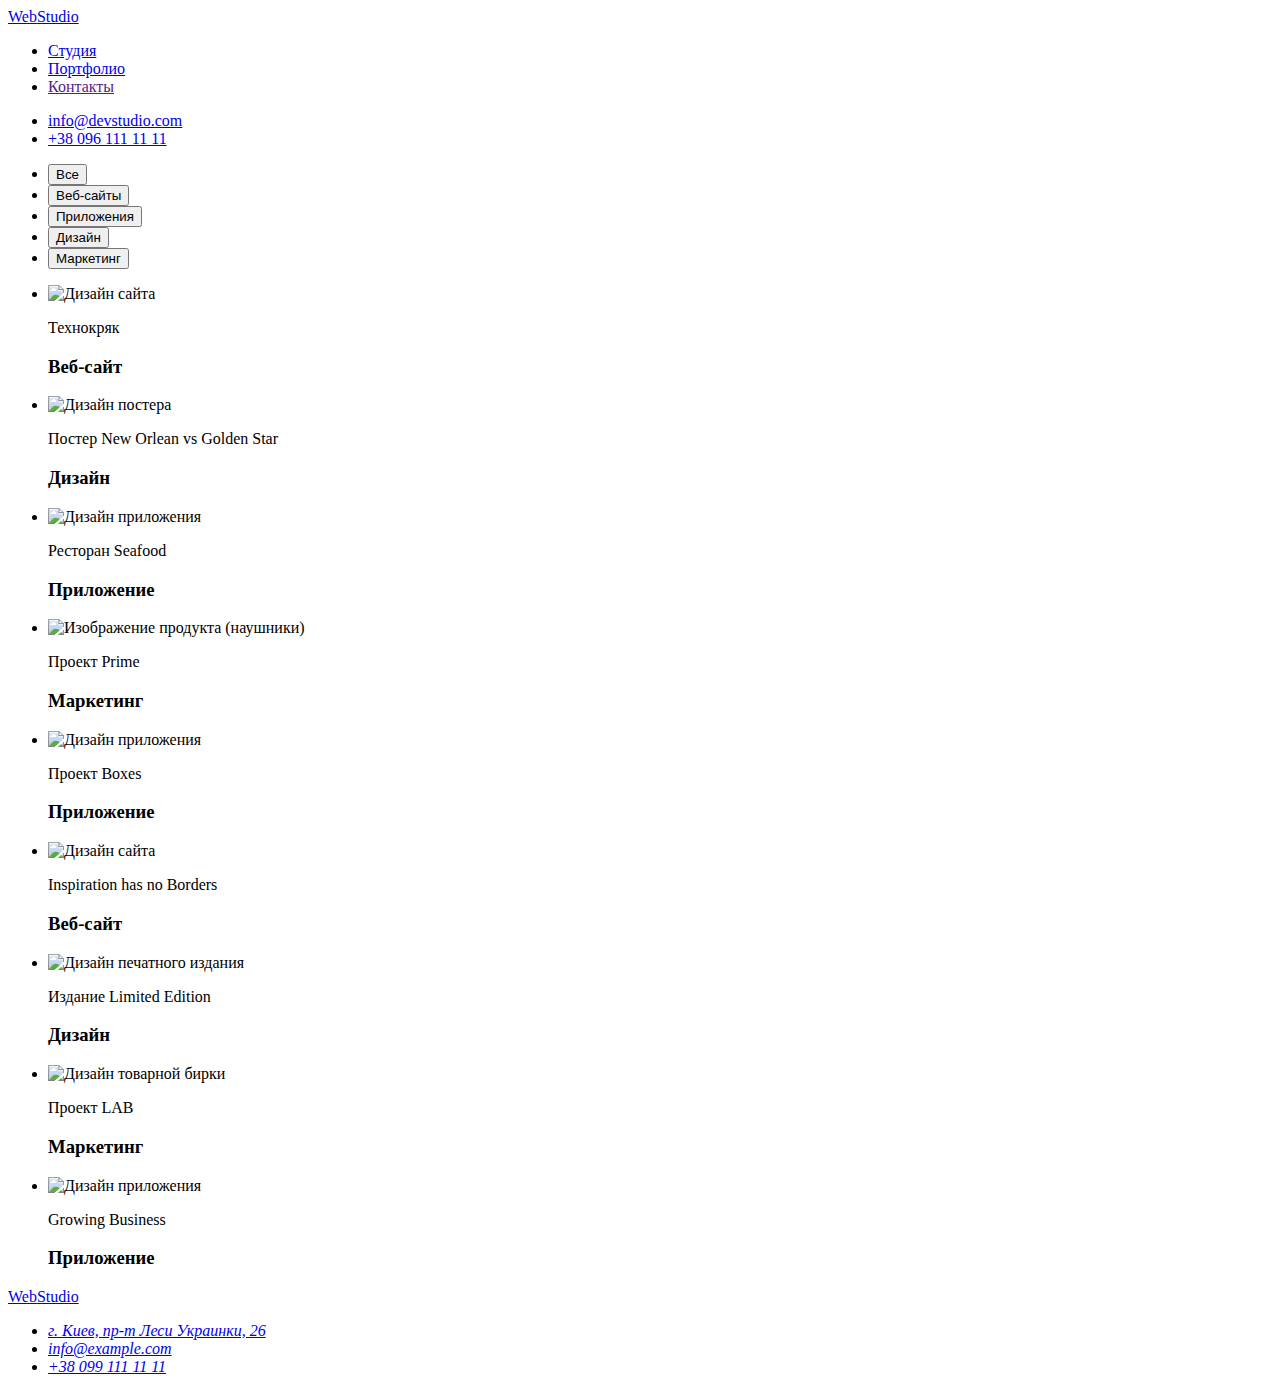
==== portfolio.html @ b07ba703 "Mistakes corrected" ====
<!DOCTYPE html>
<html lang="en">
<head>
    <meta charset="UTF-8">
    <meta http-equiv="X-UA-Compatible" content="IE=edge">
    <meta name="viewport" content="width=device-width, initial-scale=1.0">
    <title lang="en">WebStudio portfolio</title>
    <link rel="preconnect" href="https://fonts.gstatic.com">
    <link href="https://fonts.googleapis.com/css2?family=Raleway:wght@700&family=Roboto:wght@400;500;700;900&display=swap"
      rel="stylesheet">
    <link rel="stylesheet" href="./css/styles.css">
</head>
<body>
    <!--HEADER-->
    <header  class="portfolio-header">
        <!--NAVIGATION BAR-->
        <nav class="main-nav">
          <!--LOGO-->
          <a class="logo" href="./"><span class="logo-blue">Web</span><span class="logo-black">Studio</span></a>
          <!--MAIN MENU-->
          <ul class="main-menu">
            <li class="menu-list">
              <a class="menu-link" href="./index.html">Студия</a>
            </li>
            <li class="menu-list">
              <a class="menu-link" href="./portfolio.html">Портфолио</a>
            </li>
            <li class="menu-list">
              <a class="menu-link" href="">Контакты</a>
            </li>
          </ul>
        </nav>
        <!--CONTACTS-->
        <ul class="contacts-nav">
          <li class="contacts-list">
            <a class="contacts-link" href="mailto:info@devstudio.com">info@devstudio.com</a>
          </li>
          <li class="contacts-list">
            <a class="contacts-link" href="tel:+380961111111">+38 096 111 11 11</a>
          </li>
        </ul>
      </header>
      <main class="portfolio-main">
        <h1 class="portfolio-title" hidden>Проекты</h1>
        <!--PROJECTS FILTER-->
        <section>
        <h2 class="section-title" hidden>Фильтр проектов</h2>
        <ul class="portfolio-filter">
            <li class="filter-list">
              <button class="filter-button" type="button">Все</button>  
            </li>
            <li class="filter-list">
                <button class="filter-button" type="button">Веб-сайты</button>
            </li>
            <li class="filter-list">
                <button class="filter-button" type="button">Приложения</button>
            </li>
            <li class="filter-list">
                <button class="filter-button" type="button">Дизайн</button>
            </li>
            <li class="filter-list">
                <button class="filter-button" type="button">Маркетинг</button>
            </li>
        </ul>
        </section>
        <!--PROJECTS-->
        <section>
          <h2 class="section-title" hidden>Примеры проектов</h2>
          <ul class="projects-nav">
            <!--PROJECT-1-->
            <li class="projects-list">
              <img class="projecs-image"
              src="/images/images-projects/img-project-1.jpg"
              alt="Дизайн сайта"
              width="370"
              height="294"
              />
              <p class="projects-name">Технокряк</p>
              <h3 class="projects-type">Веб-сайт</h3>
            </li>
            <!--PROJECT-2-->
            <li class="projects-list">
              <img class="projecs-image" 
              src="./images/images-projects/img-project-2.jpg"
              alt="Дизайн постера"
              width="370"
              height="294" />
              <p class="projects-name">Постер <span lang="en">New Orlean vs Golden Star</span></p>
              <h3 class="projects-type">Дизайн</h3>
            </li>
            <!--PROJECT-3-->
            <li class="projects-list">
              <img class="projecs-image" src="./images/images-projects/img-project-3.jpg" alt="Дизайн приложения" width="370" height="294" />
              <p class="projects-name">Ресторан <span lang="en">Seafood</span></p>
              <h3 class="projects-type">Приложение</h3>
            </li>
            <!--PROJECT-4-->
            <li class="projects-list">
              <img class="projecs-image" src="./images/images-projects/img-project-4.jpg" alt="Изображение продукта (наушники)" width="370" height="294" />
              <p class="projects-name">Проект <span lang="en">Prime</span></p>
              <h3 class="projects-type">Маркетинг</h3>
            </li>
            <!--PROJECT-5-->
            <li class="projects-list">
              <img class="projecs-image" src="./images/images-projects/img-project-5.jpg" alt="Дизайн приложения" width="370" height="294" />
              <p class="projects-name">Проект <span lang="en">Boxes</span></p>
              <h3 class="projects-type">Приложение</h3>
            </li>
            <!--PROJECT-6-->
            <li class="projects-list">
              <img class="projecs-image" src="./images/images-projects/img-project-6.jpg" alt="Дизайн сайта" width="370" height="294" />
              <p class="projects-name" lang="en">Inspiration has no Borders</p>
              <h3 class="projects-type">Веб-сайт</h3>
            </li>
            <!--PROJECT-7-->
            <li class="projects-list">
              <img class="projecs-image" src="./images/images-projects/img-project-7.jpg" alt="Дизайн печатного издания" width="370" height="294" />
              <p class="projects-name">Издание <span lang="en">Limited Edition</span></p>
              <h3 class="projects-type">Дизайн</h3>
            </li>
            <!--PROJECT-8-->
            <li class="projects-list">
              <img class="projecs-image" src="./images/images-projects/img-project-8.jpg" alt="Дизайн товарной бирки" width="370" height="294" />
              <p class="projects-name">Проект <span lang="en">LAB</span></p>
              <h3 class="projects-type">Маркетинг</h3>
            </li>
            <!--PROJECT-9-->
            <li class="projects-list">
              <img class="projecs-image" src="./images/images-projects/img-project-9.jpg" alt="Дизайн приложения" width="370" height="294" />
              <p class="projects-name" lang="en">Growing Business</p>
              <h3 class="projects-type">Приложение</h3>
            </li>
          </ul>
        </section>
      </main>
      <footer class="page-footer">
        <!--LOGO-->
        <a class="logo" href="./"><span class="logo-blue">Web</span><span class="logo-black">Studio</span></a>
        <!--CONTACTS-->
        <address class="address-footer">
          <ul class="contacts-footer">
            <li class="contacts-list-footer">
              <a class="contacts-link-footer" href="https://goo.gl/maps/XPHjit8o5JEsovho7"
                >г. Киев, пр-т Леси Украинки, 26</a
              >
            </li>
            <li class="contacts-list-footer">
              <a class="contacts-link-footer" href="mailto:info@example.com">info@example.com</a></li>
            <li class="contacts-list-footer">
              <a class="contacts-link-footer" href="tel:+380991111111">+38 099 111 11 11</a></li>
          </ul>
        </address>
      </footer>
</body>
</html>
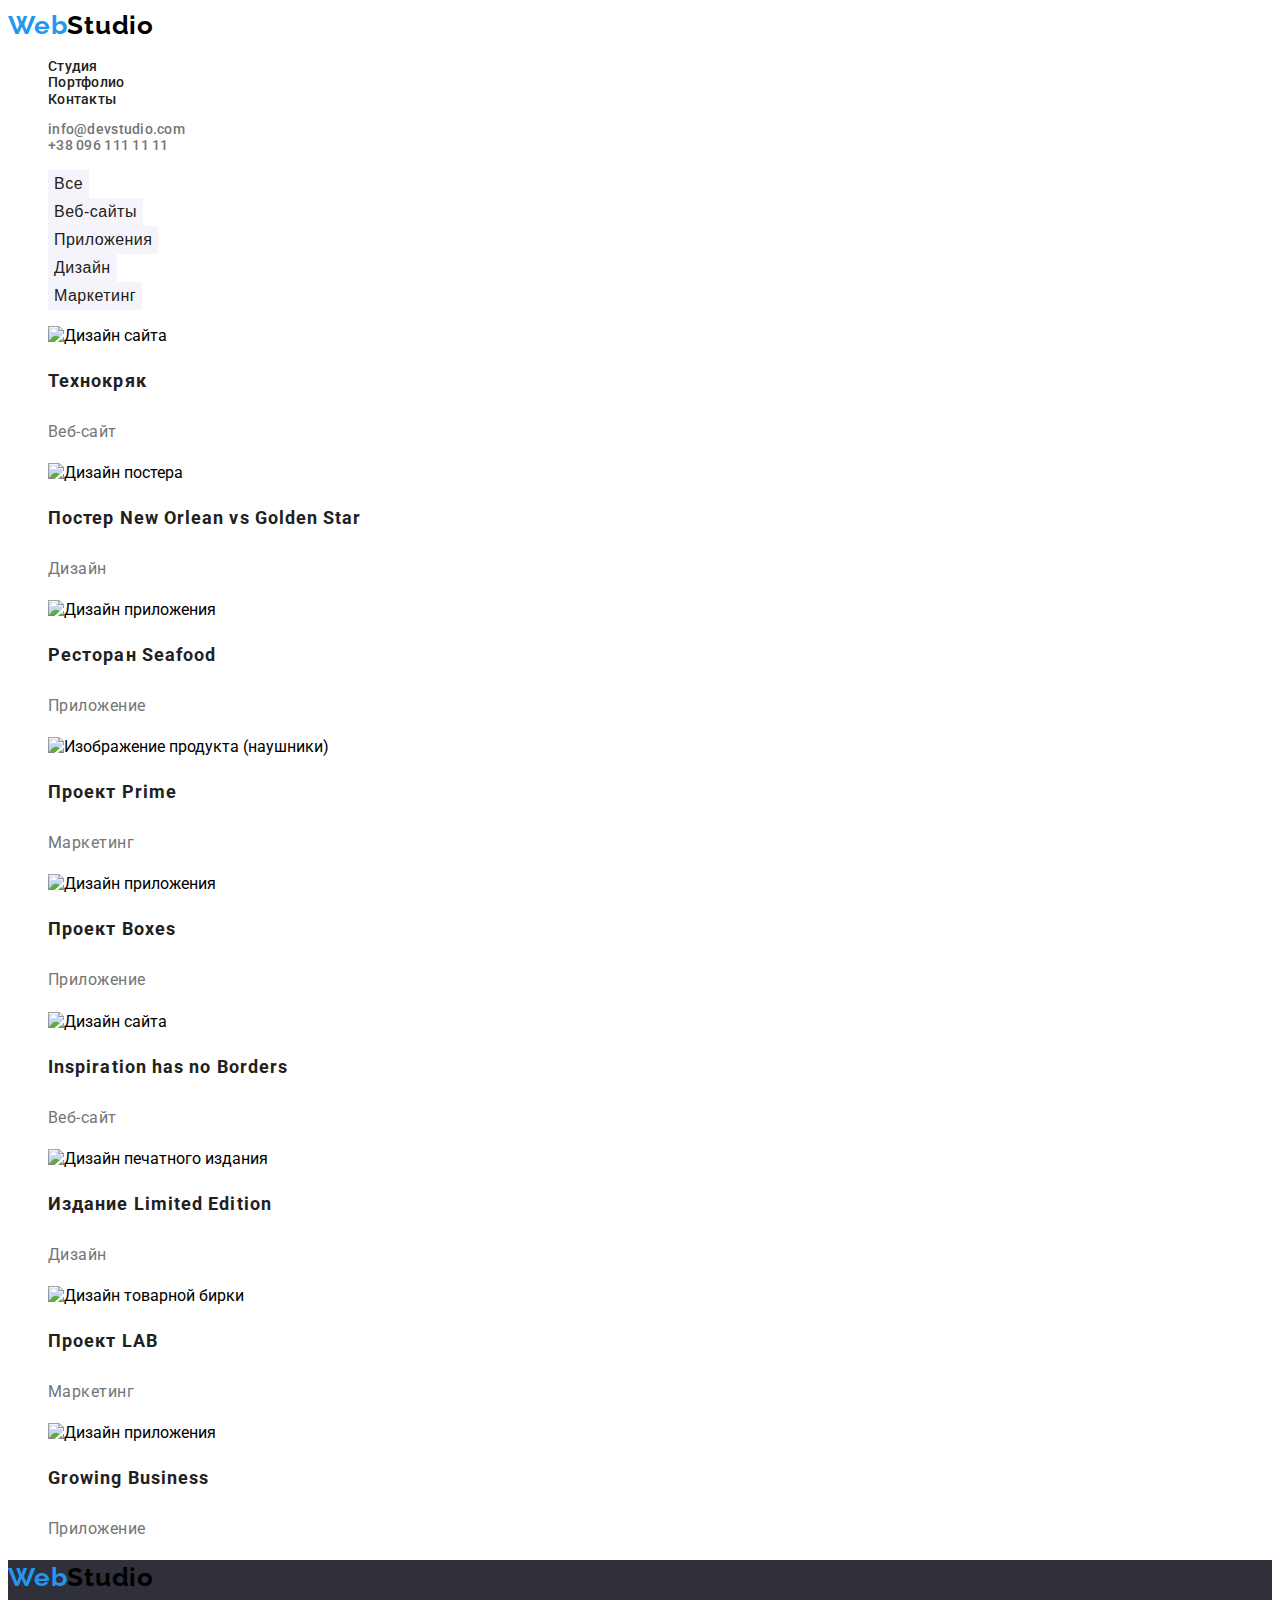
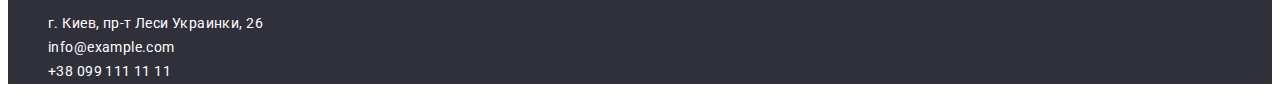
==== commit ee490009: "HTML (2 pages) + CSS" ====
--- a/portfolio.html
+++ b/portfolio.html
@@ -43,7 +43,7 @@
       <main class="portfolio-main">
         <h1 class="portfolio-title" hidden>Проекты</h1>
         <!--PROJECTS FILTER-->
-        <section>
+        <section class="filter-section">
         <h2 class="section-title" hidden>Фильтр проектов</h2>
         <ul class="portfolio-filter">
             <li class="filter-list">
@@ -64,7 +64,7 @@
         </ul>
         </section>
         <!--PROJECTS-->
-        <section>
+        <section class="projects-section">
           <h2 class="section-title" hidden>Примеры проектов</h2>
           <ul class="projects-nav">
             <!--PROJECT-1-->
--- a/css/styles.css
+++ b/css/styles.css
@@ -0,0 +1,166 @@
+:root {
+  --text-color: #757575;
+  --title-color: #212121;
+  --accent-font-color: #ffffff;
+  --accent-color: #2196f3;
+  --background-dark: #2f303a;
+  --background-light: #f5f4fa;
+}
+body {
+  font-family: "Roboto", sans-serif;
+  font-style: normal;
+}
+body ul {
+  list-style: none;
+}
+body a {
+  text-decoration: none;
+}
+/*--HEADER STYLE--*/
+.main-header,
+.portfolio-header {
+  font-weight: 500;
+  font-size: 14px;
+  line-height: 1.17;
+  letter-spacing: 0.02em;
+}
+/*--LOGO STYLE--*/
+.logo {
+  font-family: "Raleway", sans-serif;
+  font-weight: 700;
+  font-size: 26px;
+  line-height: 1.38;
+  letter-spacing: 0.03em;
+}
+.logo-blue {
+  color: var(--accent-color);
+}
+.logo-black {
+  color: #000000;
+}
+/*--MAIN MENU STYLE--*/
+.menu-link {
+  color: var(--title-color);
+}
+.menu-link:hover,
+.menu-link:focus {
+  color: var(--accent-color);
+  cursor: pointer;
+}
+/*--CONTACTS STYLE--*/
+.contacts-link {
+  color: var(--text-color);
+}
+.contacts-link:hover,
+.contacts-link:focus {
+  color: var(--accent-color);
+  cursor: pointer;
+}
+/*--HERO SECTION STYLE--*/
+.hero-section {
+  background-color: var(--background-dark);
+}
+.hero-title {
+  color: var(--accent-font-color);
+  font-weight: 900;
+  font-size: 44px;
+  line-height: 1.36;
+  letter-spacing: 0.06em;
+}
+.button-order {
+  background-color: var(--accent-color);
+  color: var(--accent-font-color);
+  font-size: 16px;
+  font-weight: 700;
+  line-height: 1.88;
+  letter-spacing: 0.06em;
+}
+/*--FEATURES SECTION STYLE--*/
+.features-title {
+  color: var(--title-color);
+  font-size: 14px;
+  font-weight: 700;
+  line-height: 1.17;
+  text-transform: uppercase;
+  letter-spacing: 0.03em;
+}
+.features-text {
+  color: var(--text-color);
+  font-size: 14px;
+  font-weight: 400;
+  line-height: 1.71;
+  letter-spacing: 0.03em;
+}
+/*--OUR SERVICES SECTION STYLE--*/
+.section-title {
+  color: var(--title-color);
+  font-size: 36px;
+  font-weight: 700;
+  line-height: 1.17;
+  letter-spacing: 0.03em;
+}
+/*--OUR TEAM SECTION STYLE--*/
+.team-section {
+  background-color: var(--background-light);
+  line-height: 1.17;
+  letter-spacing: 0.03em;
+}
+.team-name {
+  color: var(--title-color);
+  font-size: 16px;
+  font-weight: 500;
+}
+.team-text {
+  color: var(--text-color);
+  font-size: 16px;
+  font-weight: 400;
+}
+/*--FOOTER STYLE--*/
+.page-footer {
+  background-color: var(--background-dark);
+}
+.contacts-link-footer {
+  color: var(--accent-font-color);
+  font-size: 14px;
+  font-weight: 400;
+  font-style: normal;
+  line-height: 1.71;
+  letter-spacing: 0.03em;
+}
+/*--PORTFOLIO PAGE STYLE--*/
+/*--FILTER BUTTON STYLE--*/
+.filter-button {
+  background-color: var(--background-light);
+  color: var(--title-color);
+  border: none;
+  font-size: 16px;
+  font-weight: 500;
+  line-height: 1.63;
+  letter-spacing: 0.03em;
+}
+.filter-button:hover,
+.filter-button:focus {
+  background-color: var(--accent-color);
+  color: var(--accent-font-color);
+  border: none;
+  font-size: 16px;
+  font-weight: 500;
+  line-height: 1.63;
+  letter-spacing: 0.03em;
+  cursor: pointer;
+}
+/*--PROJECTS SECTION STYLE--*/
+.projects-name {
+  color: var(--title-color);
+  font-weight: 700;
+  font-size: 18px;
+  line-height: 2;
+  letter-spacing: 0.06em;
+}
+.projects-type {
+  color: var(--text-color);
+  font-weight: 400;
+  font-size: 16px;
+  line-height: 1.88;
+  letter-spacing: 0.03em;
+}
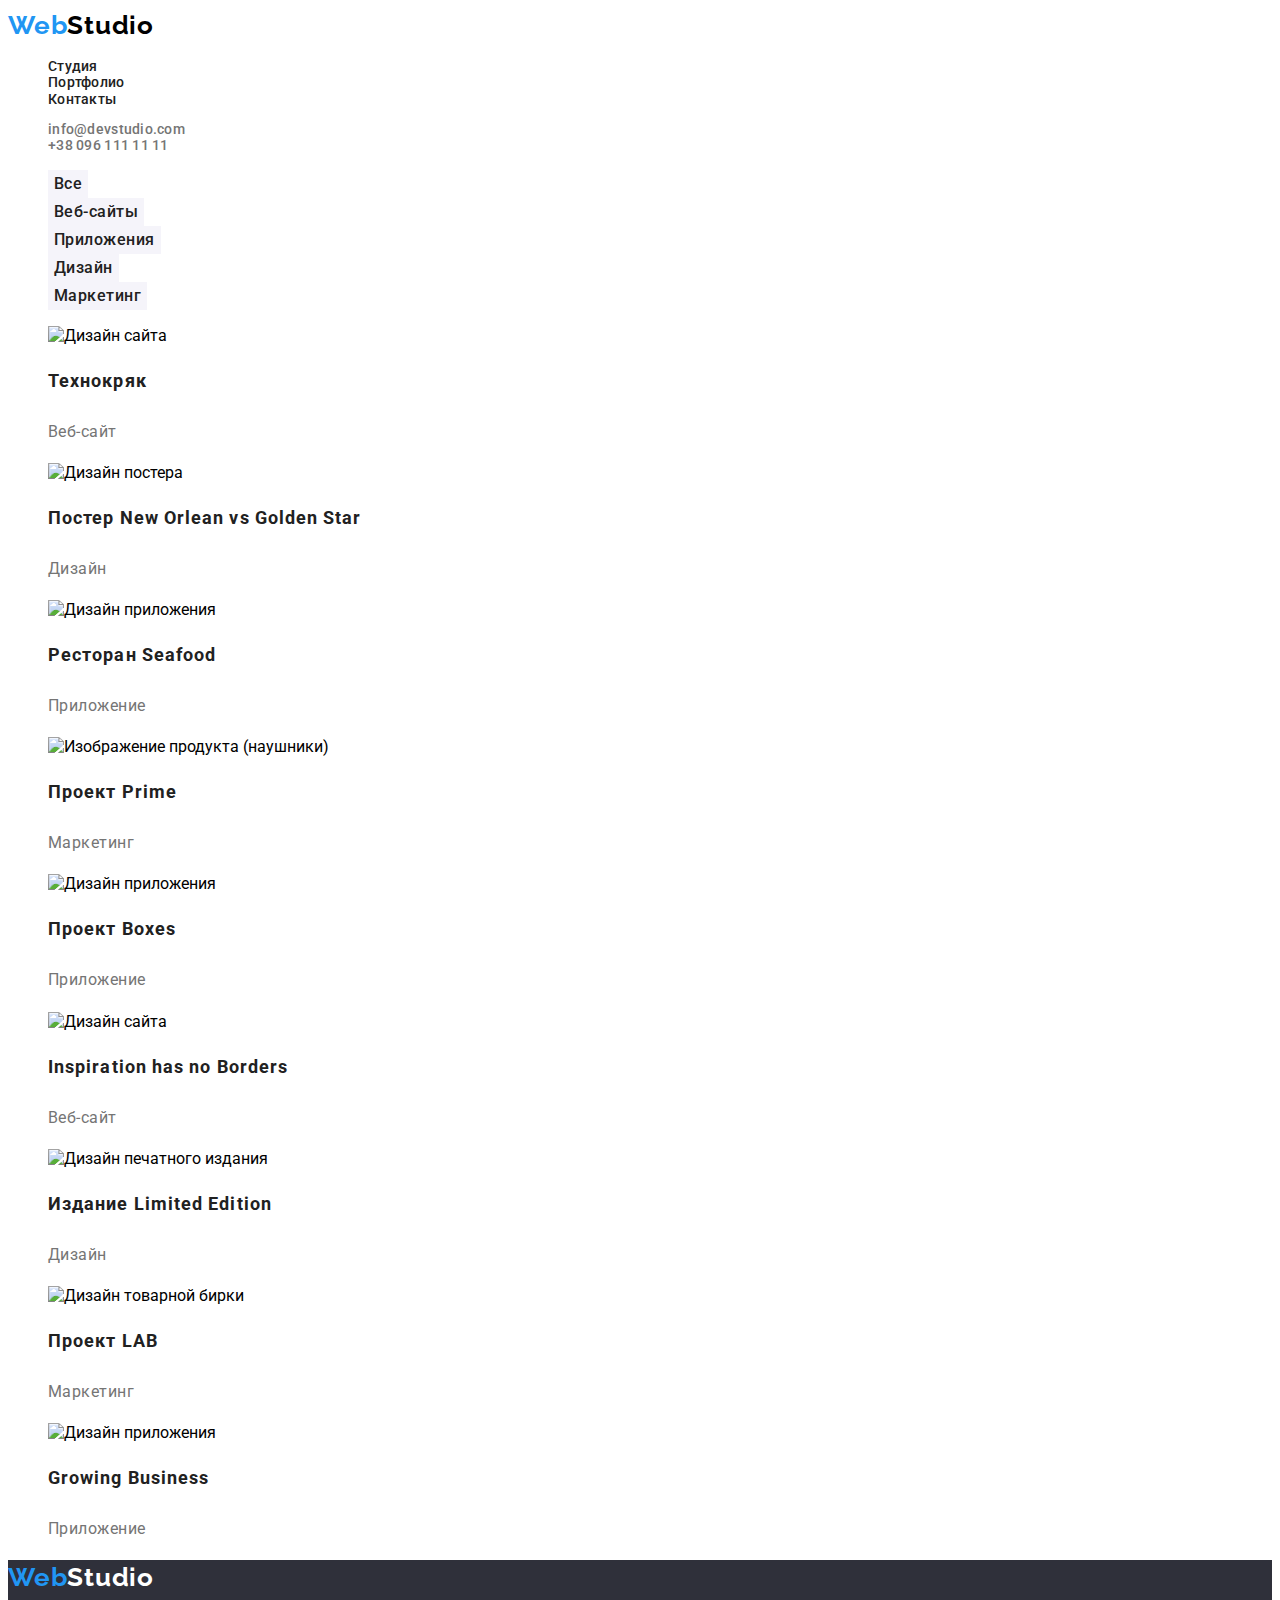
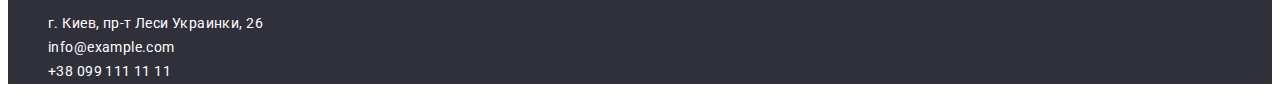
==== commit 004908a3: "Styles and structure corrected" ====
--- a/portfolio.html
+++ b/portfolio.html
@@ -42,10 +42,11 @@
       </header>
       <main class="portfolio-main">
         <h1 class="portfolio-title" hidden>Проекты</h1>
+        <!--PROJECTS-->
+        <section class="projects-section">
+        <h2 class="projects-title" hidden>Фильтр проектов</h2>
         <!--PROJECTS FILTER-->
-        <section class="filter-section">
-        <h2 class="section-title" hidden>Фильтр проектов</h2>
-        <ul class="portfolio-filter">
+        <ul class="projects-filter">
             <li class="filter-list">
               <button class="filter-button" type="button">Все</button>  
             </li>
@@ -62,15 +63,12 @@
                 <button class="filter-button" type="button">Маркетинг</button>
             </li>
         </ul>
-        </section>
-        <!--PROJECTS-->
-        <section class="projects-section">
-          <h2 class="section-title" hidden>Примеры проектов</h2>
-          <ul class="projects-nav">
+        <!--PROJECTS CARDS-->
+        <ul class="projects-cards">
             <!--PROJECT-1-->
             <li class="projects-list">
               <img class="projecs-image"
-              src="/images/images-projects/img-project-1.jpg"
+              src="./images/images-projects/img-project-1.jpg"
               alt="Дизайн сайта"
               width="370"
               height="294"
@@ -135,7 +133,7 @@
       </main>
       <footer class="page-footer">
         <!--LOGO-->
-        <a class="logo" href="./"><span class="logo-blue">Web</span><span class="logo-black">Studio</span></a>
+        <a class="logo" href="./"><span class="logo-blue">Web</span><span class="logo-white">Studio</span></a>
         <!--CONTACTS-->
         <address class="address-footer">
           <ul class="contacts-footer">
--- a/css/styles.css
+++ b/css/styles.css
@@ -38,6 +38,9 @@
 .logo-black {
   color: #000000;
 }
+.logo-white {
+  color: #ffffff;
+}
 /*--MAIN MENU STYLE--*/
 .menu-link {
   color: var(--title-color);
@@ -66,6 +69,7 @@
   font-size: 44px;
   line-height: 1.36;
   letter-spacing: 0.06em;
+  text-transform: uppercase;
 }
 .button-order {
   background-color: var(--accent-color);
@@ -120,7 +124,7 @@
   background-color: var(--background-dark);
 }
 .contacts-link-footer {
-  color: var(--accent-font-color);
+  color: #ffffff;
   font-size: 14px;
   font-weight: 400;
   font-style: normal;
@@ -133,6 +137,7 @@
   background-color: var(--background-light);
   color: var(--title-color);
   border: none;
+  font-family: "Roboto", sans-serif;
   font-size: 16px;
   font-weight: 500;
   line-height: 1.63;
@@ -143,13 +148,14 @@
   background-color: var(--accent-color);
   color: var(--accent-font-color);
   border: none;
+  font-family: "Roboto", sans-serif;
   font-size: 16px;
   font-weight: 500;
   line-height: 1.63;
   letter-spacing: 0.03em;
   cursor: pointer;
 }
-/*--PROJECTS SECTION STYLE--*/
+/*--PROJECTS CARDS STYLE--*/
 .projects-name {
   color: var(--title-color);
   font-weight: 700;
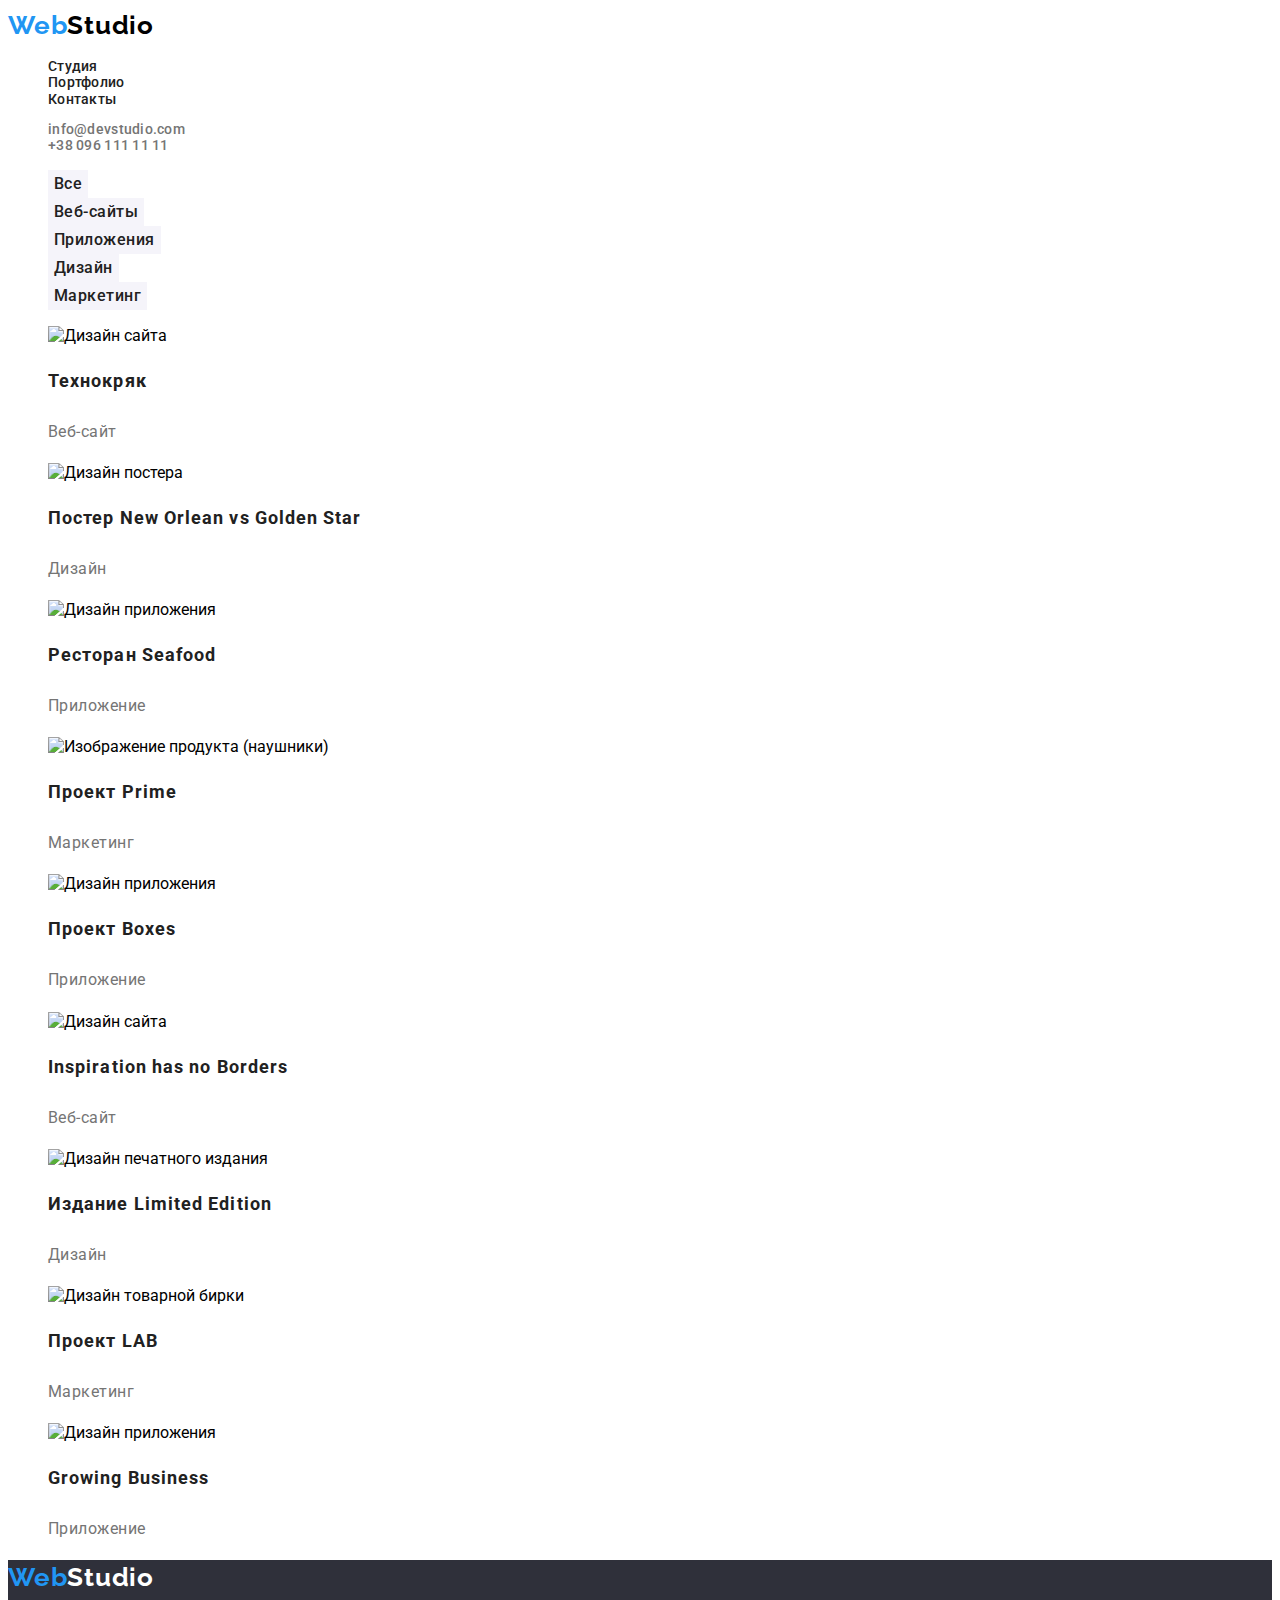
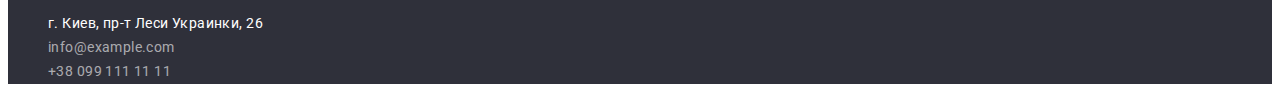
==== commit ad41d756: "Transparency corrected" ====
--- a/portfolio.html
+++ b/portfolio.html
@@ -136,17 +136,17 @@
         <a class="logo" href="./"><span class="logo-blue">Web</span><span class="logo-white">Studio</span></a>
         <!--CONTACTS-->
         <address class="address-footer">
-          <ul class="contacts-footer">
-            <li class="contacts-list-footer">
-              <a class="contacts-link-footer" href="https://goo.gl/maps/XPHjit8o5JEsovho7"
-                >г. Киев, пр-т Леси Украинки, 26</a
-              >
-            </li>
-            <li class="contacts-list-footer">
-              <a class="contacts-link-footer" href="mailto:info@example.com">info@example.com</a></li>
-            <li class="contacts-list-footer">
-              <a class="contacts-link-footer" href="tel:+380991111111">+38 099 111 11 11</a></li>
-          </ul>
+        <ul class="contacts-footer">
+          <li class="contacts-list-footer">
+            <a class="contacts-link-footer" href="https://goo.gl/maps/XPHjit8o5JEsovho7">г. Киев, пр-т Леси Украинки, 26</a>
+          </li>
+          <li class="contacts-list-footer">
+            <a class="contacts-linksemitransparent-footer" href="mailto:info@example.com">info@example.com</a>
+          </li>
+          <li class="contacts-list-footer">
+            <a class="contacts-linksemitransparent-footer" href="tel:+380991111111">+38 099 111 11 11</a>
+          </li>
+        </ul>
         </address>
       </footer>
 </body>
--- a/css/styles.css
+++ b/css/styles.css
@@ -131,6 +131,14 @@
   line-height: 1.71;
   letter-spacing: 0.03em;
 }
+.contacts-linksemitransparent-footer {
+  color: rgba(255, 255, 255, 0.6);
+  font-size: 14px;
+  font-weight: 400;
+  font-style: normal;
+  line-height: 1.71;
+  letter-spacing: 0.03em;
+}
 /*--PORTFOLIO PAGE STYLE--*/
 /*--FILTER BUTTON STYLE--*/
 .filter-button {
